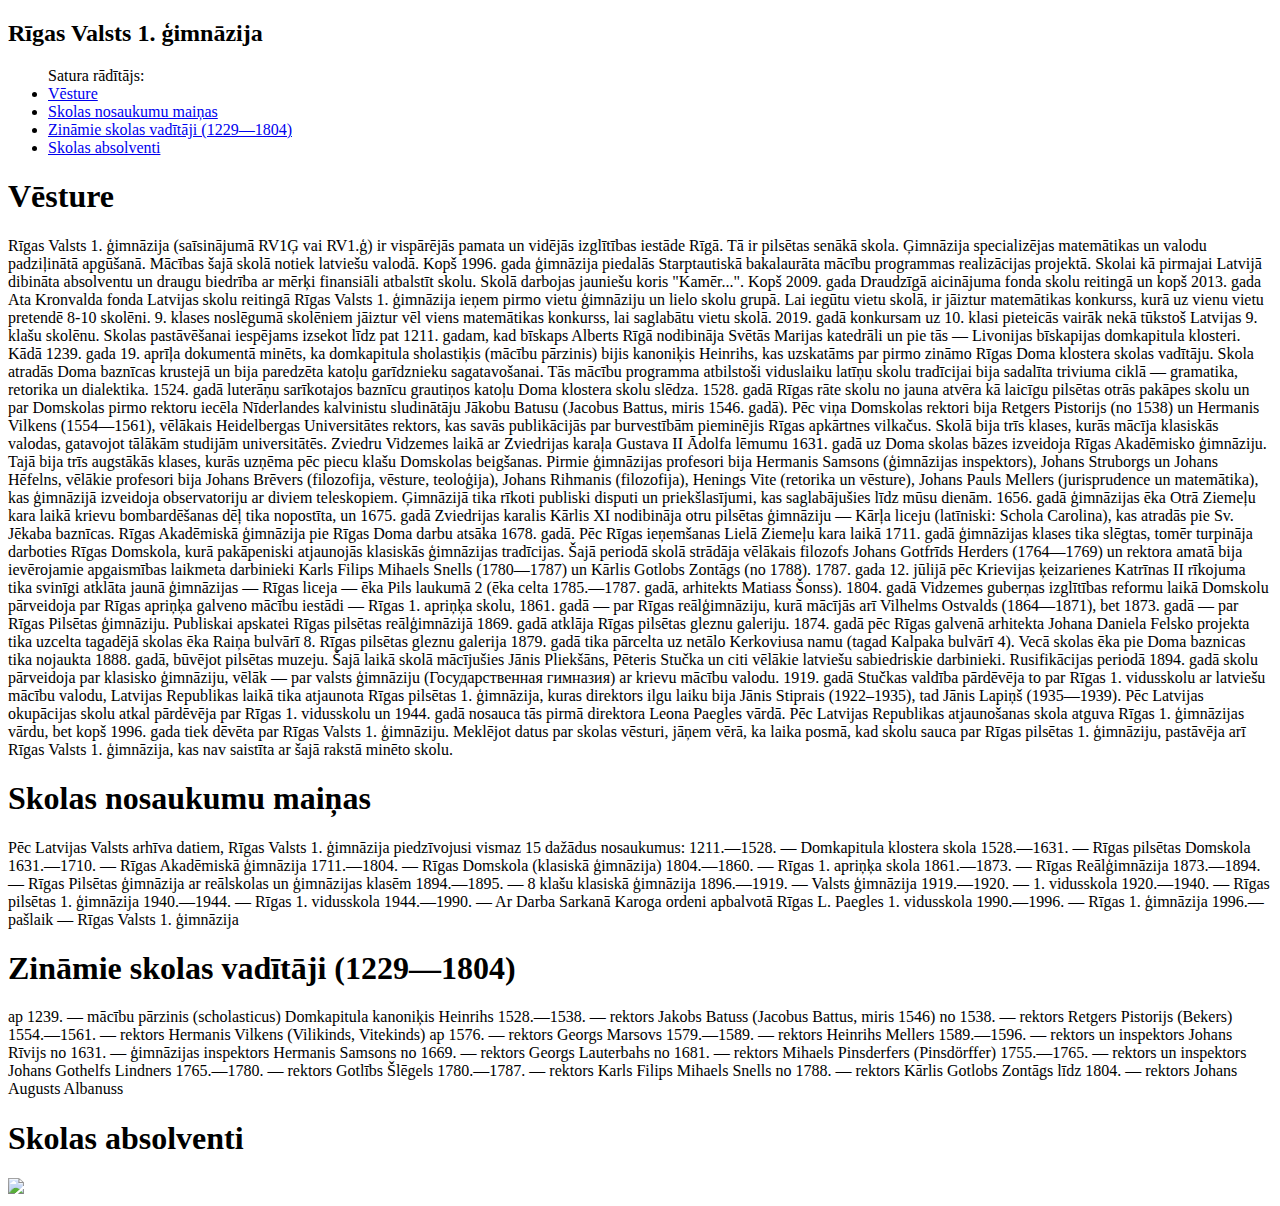
==== public_html/index.html @ 9ed13f60 "Merge pull request #1 from daavis29/master" ====
<!DOCTYPE html>
<html lang="en">
    <head>
        <title>CSS Template</title>
        <meta charset="utf-8">
        <meta name="viewport" content="width=device-width, initial-scale=1">
        <link rel="stylesheet" type="text/css" href="..\css\stils.css">
    </head>
    <body>

        <header>
            <h2>Rīgas Valsts 1. ģimnāzija</h2>
        </header>

        <section>
            <nav>
                <ul>
                    Satura rādītājs:
                    <li><a href="#vesture">Vēsture</a></li>
                    <li><a href="#nosaukumi">Skolas nosaukumu maiņas</a></li>
                    <li><a href="#vaditji">Zināmie skolas vadītāji (1229—1804)</a></li>
                    <li><a href="#absolventi">Skolas absolventi</a></li>
                </ul>
            </nav>

            <article>
                <h1 id="vesture">Vēsture</h1>
                Rīgas Valsts 1. ģimnāzija (saīsinājumā RV1Ģ vai RV1.ģ) ir vispārējās pamata un vidējās izglītības iestāde Rīgā. Tā ir pilsētas senākā skola. Ģimnāzija specializējas matemātikas un valodu padziļinātā apgūšanā. Mācības šajā skolā notiek latviešu valodā. Kopš 1996. gada ģimnāzija piedalās Starptautiskā bakalaurāta mācību programmas realizācijas projektā. Skolai kā pirmajai Latvijā dibināta absolventu un draugu biedrība ar mērķi finansiāli atbalstīt skolu. Skolā darbojas jauniešu koris "Kamēr...". Kopš 2009. gada Draudzīgā aicinājuma fonda skolu reitingā un kopš 2013. gada Ata Kronvalda fonda Latvijas skolu reitingā Rīgas Valsts 1. ģimnāzija ieņem pirmo vietu ģimnāziju un lielo skolu grupā. Lai iegūtu vietu skolā, ir jāiztur matemātikas konkurss, kurā uz vienu vietu pretendē 8-10 skolēni. 9. klases noslēgumā skolēniem jāiztur vēl viens matemātikas konkurss, lai saglabātu vietu skolā. 2019. gadā konkursam uz 10. klasi pieteicās vairāk nekā tūkstoš Latvijas 9. klašu skolēnu.
                Skolas pastāvēšanai iespējams izsekot līdz pat 1211. gadam, kad bīskaps Alberts Rīgā nodibināja Svētās Marijas katedrāli un pie tās — Livonijas bīskapijas domkapitula klosteri. Kādā 1239. gada 19. aprīļa dokumentā minēts, ka domkapitula sholastiķis (mācību pārzinis) bijis kanoniķis Heinrihs, kas uzskatāms par pirmo zināmo Rīgas Doma klostera skolas vadītāju. Skola atradās Doma baznīcas krustejā un bija paredzēta katoļu garīdznieku sagatavošanai. Tās mācību programma atbilstoši viduslaiku latīņu skolu tradīcijai bija sadalīta triviuma ciklā — gramatika, retorika un dialektika. 1524. gadā luterāņu sarīkotajos baznīcu grautiņos katoļu Doma klostera skolu slēdza. 1528. gadā Rīgas rāte skolu no jauna atvēra kā laicīgu pilsētas otrās pakāpes skolu un par Domskolas pirmo rektoru iecēla Nīderlandes kalvinistu sludinātāju Jākobu Batusu (Jacobus Battus, miris 1546. gadā). Pēc viņa Domskolas rektori bija Retgers Pistorijs (no 1538) un Hermanis Vilkens (1554—1561), vēlākais Heidelbergas Universitātes rektors, kas savās publikācijās par burvestībām pieminējis Rīgas apkārtnes vilkačus. Skolā bija trīs klases, kurās mācīja klasiskās valodas, gatavojot tālākām studijām universitātēs. Zviedru Vidzemes laikā ar Zviedrijas karaļa Gustava II Ādolfa lēmumu 1631. gadā uz Doma skolas bāzes izveidoja Rīgas Akadēmisko ģimnāziju. Tajā bija trīs augstākās klases, kurās uzņēma pēc piecu klašu Domskolas beigšanas. Pirmie ģimnāzijas profesori bija Hermanis Samsons (ģimnāzijas inspektors), Johans Struborgs un Johans Hēfelns, vēlākie profesori bija Johans Brēvers (filozofija, vēsture, teoloģija), Johans Rihmanis (filozofija), Henings Vite (retorika un vēsture), Johans Pauls Mellers (jurisprudence un matemātika), kas ģimnāzijā izveidoja observatoriju ar diviem teleskopiem. Ģimnāzijā tika rīkoti publiski disputi un priekšlasījumi, kas saglabājušies līdz mūsu dienām. 1656. gadā ģimnāzijas ēka Otrā Ziemeļu kara laikā krievu bombardēšanas dēļ tika nopostīta, un 1675. gadā Zviedrijas karalis Kārlis XI nodibināja otru pilsētas ģimnāziju — Kārļa liceju (latīniski: Schola Carolina), kas atradās pie Sv. Jēkaba baznīcas. Rīgas Akadēmiskā ģimnāzija pie Rīgas Doma darbu atsāka 1678. gadā. Pēc Rīgas ieņemšanas Lielā Ziemeļu kara laikā 1711. gadā ģimnāzijas klases tika slēgtas, tomēr turpināja darboties Rīgas Domskola, kurā pakāpeniski atjaunojās klasiskās ģimnāzijas tradīcijas. Šajā periodā skolā strādāja vēlākais filozofs Johans Gotfrīds Herders (1764—1769) un rektora amatā bija ievērojamie apgaismības laikmeta darbinieki Karls Filips Mihaels Snells (1780—1787) un Kārlis Gotlobs Zontāgs (no 1788). 1787. gada 12. jūlijā pēc Krievijas ķeizarienes Katrīnas II rīkojuma tika svinīgi atklāta jaunā ģimnāzijas — Rīgas liceja — ēka Pils laukumā 2 (ēka celta 1785.—1787. gadā, arhitekts Matiass Šonss). 1804. gadā Vidzemes guberņas izglītības reformu laikā Domskolu pārveidoja par Rīgas apriņķa galveno mācību iestādi — Rīgas 1. apriņķa skolu, 1861. gadā — par Rīgas reālģimnāziju, kurā mācījās arī Vilhelms Ostvalds (1864—1871), bet 1873. gadā — par Rīgas Pilsētas ģimnāziju. Publiskai apskatei Rīgas pilsētas reālģimnāzijā 1869. gadā atklāja Rīgas pilsētas gleznu galeriju. 1874. gadā pēc Rīgas galvenā arhitekta Johana Daniela Felsko projekta tika uzcelta tagadējā skolas ēka Raiņa bulvārī 8. Rīgas pilsētas gleznu galerija 1879. gadā tika pārcelta uz netālo Kerkoviusa namu (tagad Kalpaka bulvārī 4). Vecā skolas ēka pie Doma baznicas tika nojaukta 1888. gadā, būvējot pilsētas muzeju. Šajā laikā skolā mācījušies Jānis Pliekšāns, Pēteris Stučka un citi vēlākie latviešu sabiedriskie darbinieki. Rusifikācijas periodā 1894. gadā skolu pārveidoja par klasisko ģimnāziju, vēlāk — par valsts ģimnāziju (Государственная гимназия) ar krievu mācību valodu. 1919. gadā Stučkas valdība pārdēvēja to par Rīgas 1. vidusskolu ar latviešu mācību valodu, Latvijas Republikas laikā tika atjaunota Rīgas pilsētas 1. ģimnāzija, kuras direktors ilgu laiku bija Jānis Stiprais (1922–1935), tad Jānis Lapiņš (1935—1939). Pēc Latvijas okupācijas skolu atkal pārdēvēja par Rīgas 1. vidusskolu un 1944. gadā nosauca tās pirmā direktora Leona Paegles vārdā. Pēc Latvijas Republikas atjaunošanas skola atguva Rīgas 1. ģimnāzijas vārdu, bet kopš 1996. gada tiek dēvēta par Rīgas Valsts 1. ģimnāziju. Meklējot datus par skolas vēsturi, jāņem vērā, ka laika posmā, kad skolu sauca par Rīgas pilsētas 1. ģimnāziju, pastāvēja arī Rīgas Valsts 1. ģimnāzija, kas nav saistīta ar šajā rakstā minēto skolu.
                <h1 id="nosaukumi">Skolas nosaukumu maiņas</h1>
                Pēc Latvijas Valsts arhīva datiem, Rīgas Valsts 1. ģimnāzija piedzīvojusi vismaz 15 dažādus nosaukumus:

                1211.—1528. — Domkapitula klostera skola

                1528.—1631. — Rīgas pilsētas Domskola

                1631.—1710. — Rīgas Akadēmiskā ģimnāzija

                1711.—1804. — Rīgas Domskola (klasiskā ģimnāzija)

                1804.—1860. — Rīgas 1. apriņķa skola

                1861.—1873. — Rīgas Reālģimnāzija

                1873.—1894. — Rīgas Pilsētas ģimnāzija ar reālskolas un ģimnāzijas klasēm

                1894.—1895. — 8 klašu klasiskā ģimnāzija

                1896.—1919. — Valsts ģimnāzija

                1919.—1920. — 1. vidusskola

                1920.—1940. — Rīgas pilsētas 1. ģimnāzija

                1940.—1944. — Rīgas 1. vidusskola

                1944.—1990. — Ar Darba Sarkanā Karoga ordeni apbalvotā Rīgas L. Paegles 1. vidusskola

                1990.—1996. — Rīgas 1. ģimnāzija

                1996.—pašlaik — Rīgas Valsts 1. ģimnāzija

                <h1 id="vaditaji">Zināmie skolas vadītāji (1229—1804)</h1>

                ap 1239. — mācību pārzinis (scholasticus) Domkapitula kanoniķis Heinrihs

                1528.—1538. — rektors Jakobs Batuss (Jacobus Battus, miris 1546)

                no 1538. — rektors Retgers Pistorijs (Bekers)

                1554.—1561. — rektors Hermanis Vilkens (Vilikinds, Vitekinds)

                ap 1576. — rektors Georgs Marsovs

                1579.—1589. — rektors Heinrihs Mellers

                1589.—1596. — rektors un inspektors Johans Rīvijs

                no 1631. — ģimnāzijas inspektors Hermanis Samsons

                no 1669. — rektors Georgs Lauterbahs

                no 1681. — rektors Mihaels Pinsderfers (Pinsdörffer)

                1755.—1765. — rektors un inspektors Johans Gothelfs Lindners

                1765.—1780. — rektors Gotlībs Šlēgels

                1780.—1787. — rektors Karls Filips Mihaels Snells

                no 1788. — rektors Kārlis Gotlobs Zontāgs

                līdz 1804. — rektors Johans Augusts Albanuss

                <h1 id="absolventi">Skolas absolventi</h1>
            </article>
        </section>

        <footer>
            <a><img src=..\images\sklogo.jfif></a>
        </footer>

    </body>
</html>
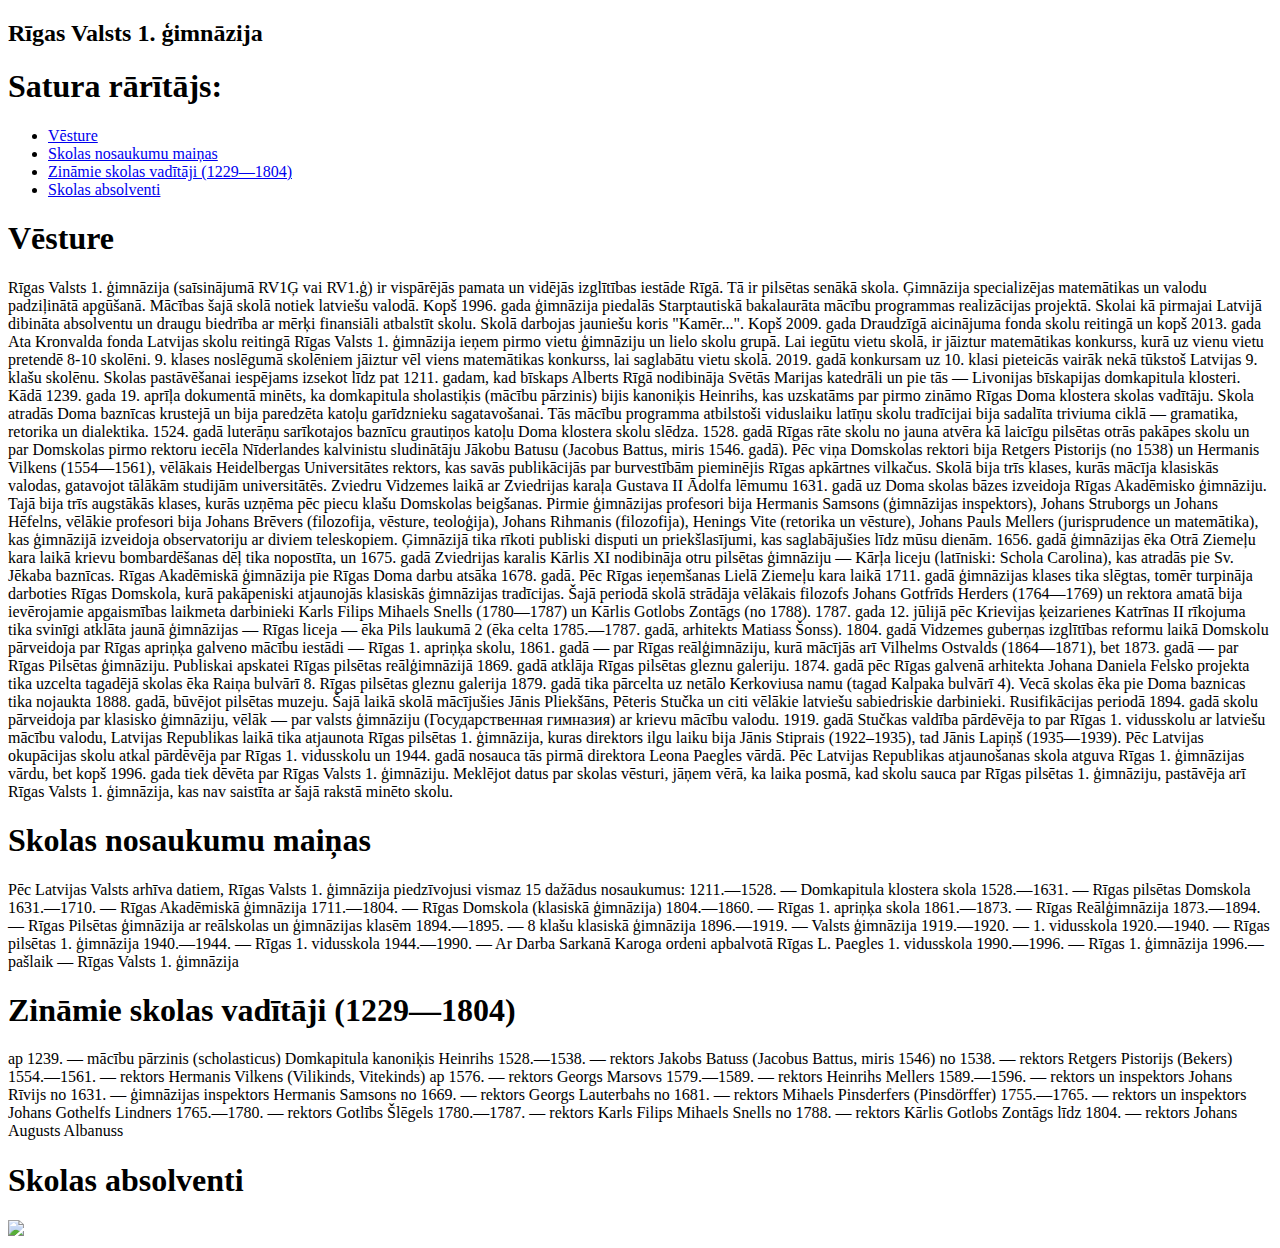
==== commit 1d33fe8a: "" ====
--- a/public_html/index.html
+++ b/public_html/index.html
@@ -14,8 +14,8 @@
 
         <section>
             <nav>
+                <h1>Satura rārītājs:</h1>
                 <ul>
-                    Satura rādītājs:
                     <li><a href="#vesture">Vēsture</a></li>
                     <li><a href="#nosaukumi">Skolas nosaukumu maiņas</a></li>
                     <li><a href="#vaditji">Zināmie skolas vadītāji (1229—1804)</a></li>
@@ -97,7 +97,7 @@
         </section>
 
         <footer>
-            <a><img src=..\images\sklogo.jfif></a>
+            <a><img src=..\images\sklogo.png></a>
         </footer>
 
     </body>
